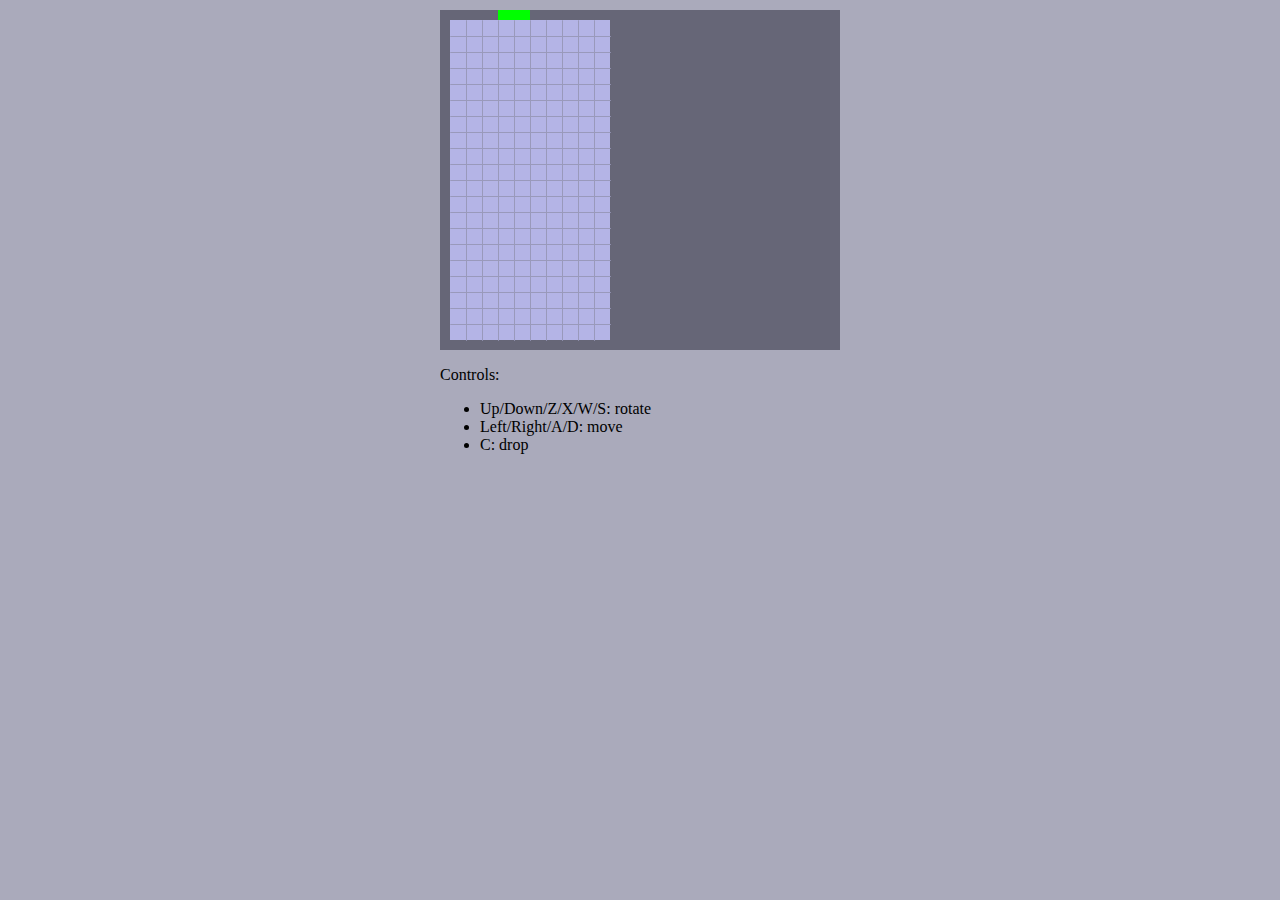
==== desktop/index.html @ 4461bddd "Addded mobile template." ====
<!DOCTYPE html>
<html>
<head>
    <meta charset="UTF-8">
    <title>Fall Blocks</title>
    <link rel="stylesheet" type="text/css" href="style.css">
    <script type="text/javascript" src="phaser.min.js"></script>
    <script type="text/javascript" src="components/tile.js"></script>
    <script type="text/javascript" src="components/block.js"></script>
    <script type="text/javascript" src="components/blockmanager.js"></script>
    <script type="text/javascript" src="components/helper.js"></script>
    <script type="text/javascript" src="components/config.js"></script>
    <script type="text/javascript" src="components/controller.js"></script>
    <script type="text/javascript" src="components/board.js"></script>
    <script type="text/javascript" src="main.js"></script>
</head>
<body>
    <div id="game"></div>
    <div id="controls">
        <p>Controls:</p>
        <ul>
            <li>Up/Down/Z/X/W/S: rotate</li>
            <li>Left/Right/A/D: move</li>
            <li>C: drop</li>
        </ul>
    </div>
</body>
</html>
---- desktop/style.css ----
body {
	background-color: #aab;
}

div#game {
	margin: 10px auto;
	width: 400px;
}

div#controls {
	margin: 10px auto;
	width: 400px;
}
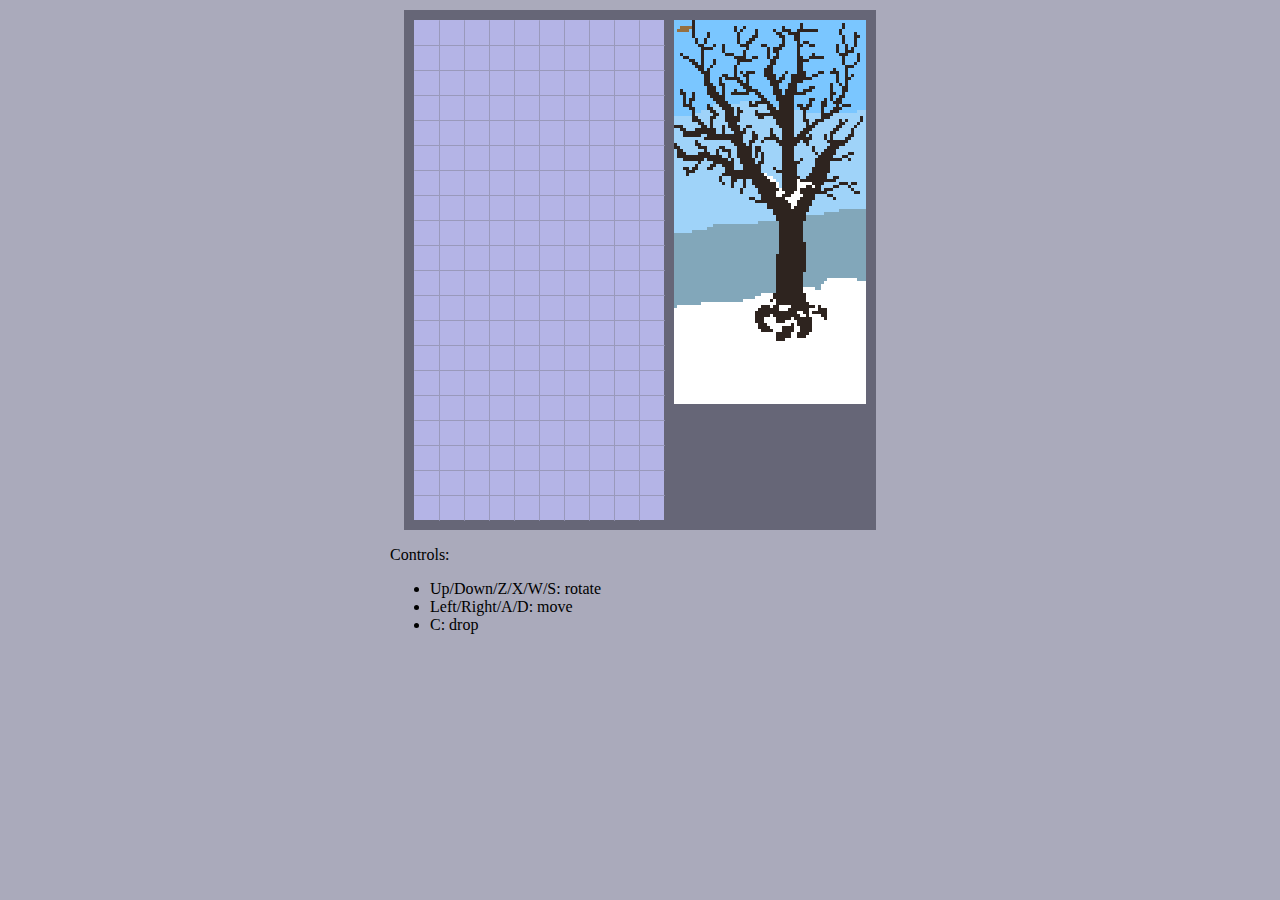
==== commit 2e9a2f4d: "Added tree and leaf." ====
--- a/desktop/index.html
+++ b/desktop/index.html
@@ -5,11 +5,12 @@
     <title>Fall Blocks</title>
     <link rel="stylesheet" type="text/css" href="style.css">
     <script type="text/javascript" src="phaser.min.js"></script>
+    <script type="text/javascript" src="components/config.js"></script>
     <script type="text/javascript" src="components/tile.js"></script>
     <script type="text/javascript" src="components/block.js"></script>
     <script type="text/javascript" src="components/blockmanager.js"></script>
+    <script type="text/javascript" src="components/diorama.js"></script>
     <script type="text/javascript" src="components/helper.js"></script>
-    <script type="text/javascript" src="components/config.js"></script>
     <script type="text/javascript" src="components/controller.js"></script>
     <script type="text/javascript" src="components/board.js"></script>
     <script type="text/javascript" src="main.js"></script>
--- a/desktop/style.css
+++ b/desktop/style.css
@@ -2,12 +2,11 @@
 	background-color: #aab;
 }
 
-div#game {
+div#game canvas {
 	margin: 10px auto;
-	width: 400px;
 }
 
 div#controls {
 	margin: 10px auto;
-	width: 400px;
+	width: 500px;
 }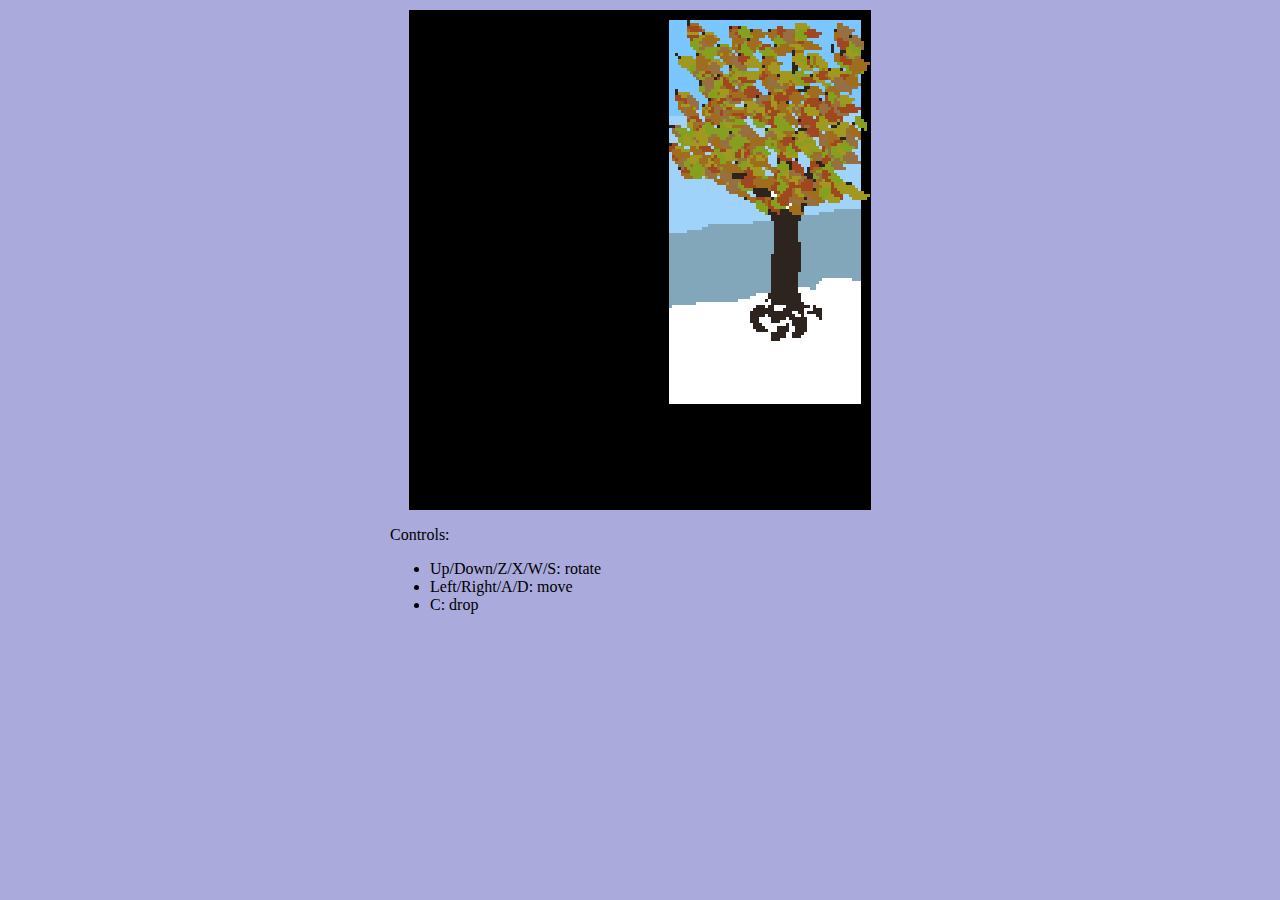
==== commit 86b19ee6: "Leaves now only spawn on branches." ====
--- a/desktop/index.html
+++ b/desktop/index.html
@@ -7,12 +7,14 @@
     <script type="text/javascript" src="phaser.min.js"></script>
     <script type="text/javascript" src="components/config.js"></script>
     <script type="text/javascript" src="components/tile.js"></script>
+    <script type="text/javascript" src="components/leaf.js"></script>
     <script type="text/javascript" src="components/block.js"></script>
     <script type="text/javascript" src="components/blockmanager.js"></script>
     <script type="text/javascript" src="components/diorama.js"></script>
     <script type="text/javascript" src="components/helper.js"></script>
     <script type="text/javascript" src="components/controller.js"></script>
     <script type="text/javascript" src="components/board.js"></script>
+    <script type="text/javascript" src="boot.js"></script>
     <script type="text/javascript" src="main.js"></script>
 </head>
 <body>
--- a/desktop/style.css
+++ b/desktop/style.css
@@ -1,5 +1,5 @@
 body {
-	background-color: #aab;
+	background-color: #aad;
 }
 
 div#game canvas {
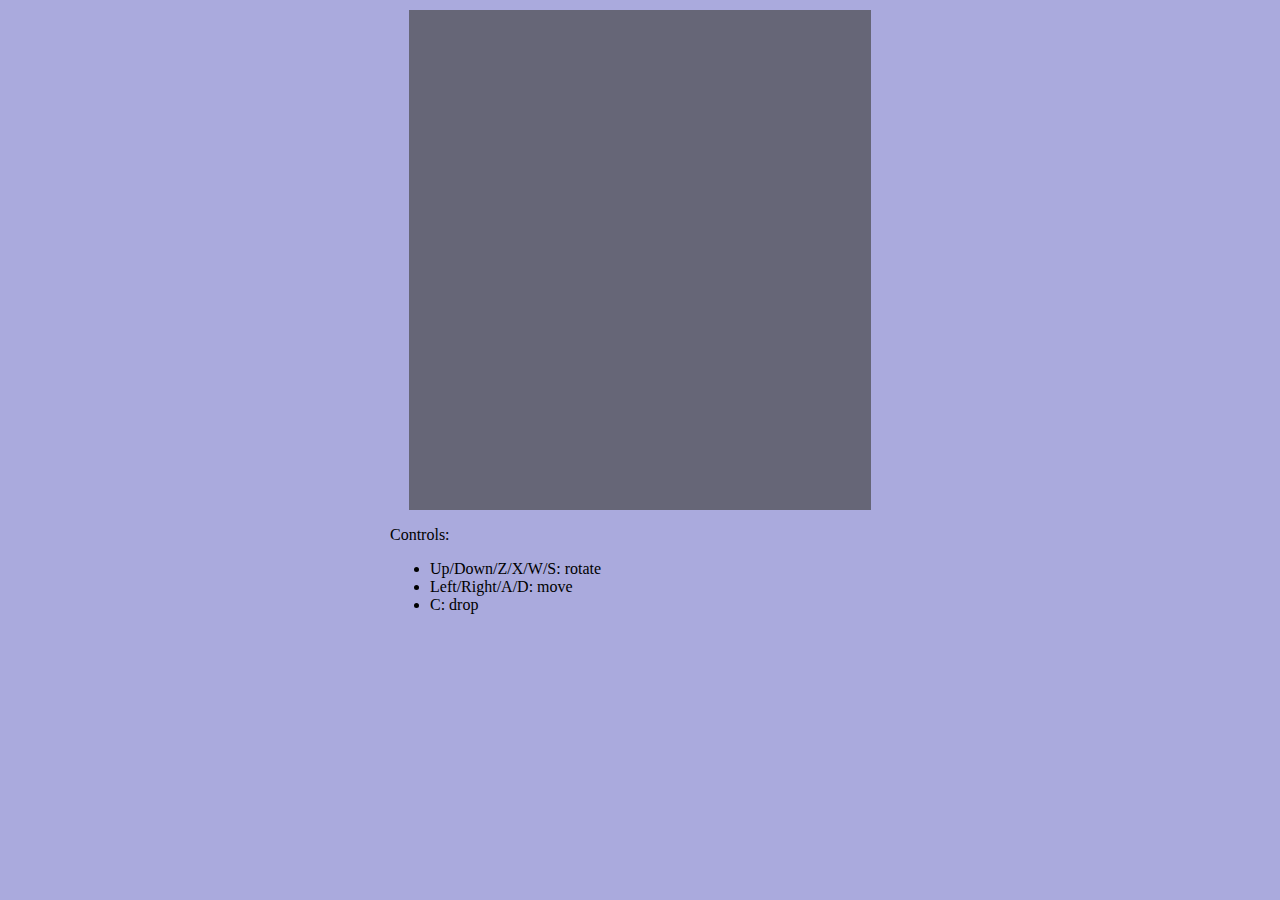
==== commit 0b181100: "Board and Diorama now delegate to ScreenArea (formerly GameWindow) object." ====
--- a/desktop/index.html
+++ b/desktop/index.html
@@ -5,6 +5,10 @@
     <title>Fall Blocks</title>
     <link rel="stylesheet" type="text/css" href="style.css">
     <script type="text/javascript" src="phaser.min.js"></script>
+    
+    <script type="text/javascript" src="components/ScreenArea.js"></script>
+    <script type="text/javascript" src="components/Board.js"></script>
+    
     <script type="text/javascript" src="components/config.js"></script>
     <script type="text/javascript" src="components/tile.js"></script>
     <script type="text/javascript" src="components/leaf.js"></script>
@@ -13,7 +17,6 @@
     <script type="text/javascript" src="components/diorama.js"></script>
     <script type="text/javascript" src="components/helper.js"></script>
     <script type="text/javascript" src="components/controller.js"></script>
-    <script type="text/javascript" src="components/board.js"></script>
     <script type="text/javascript" src="boot.js"></script>
     <script type="text/javascript" src="main.js"></script>
 </head>
